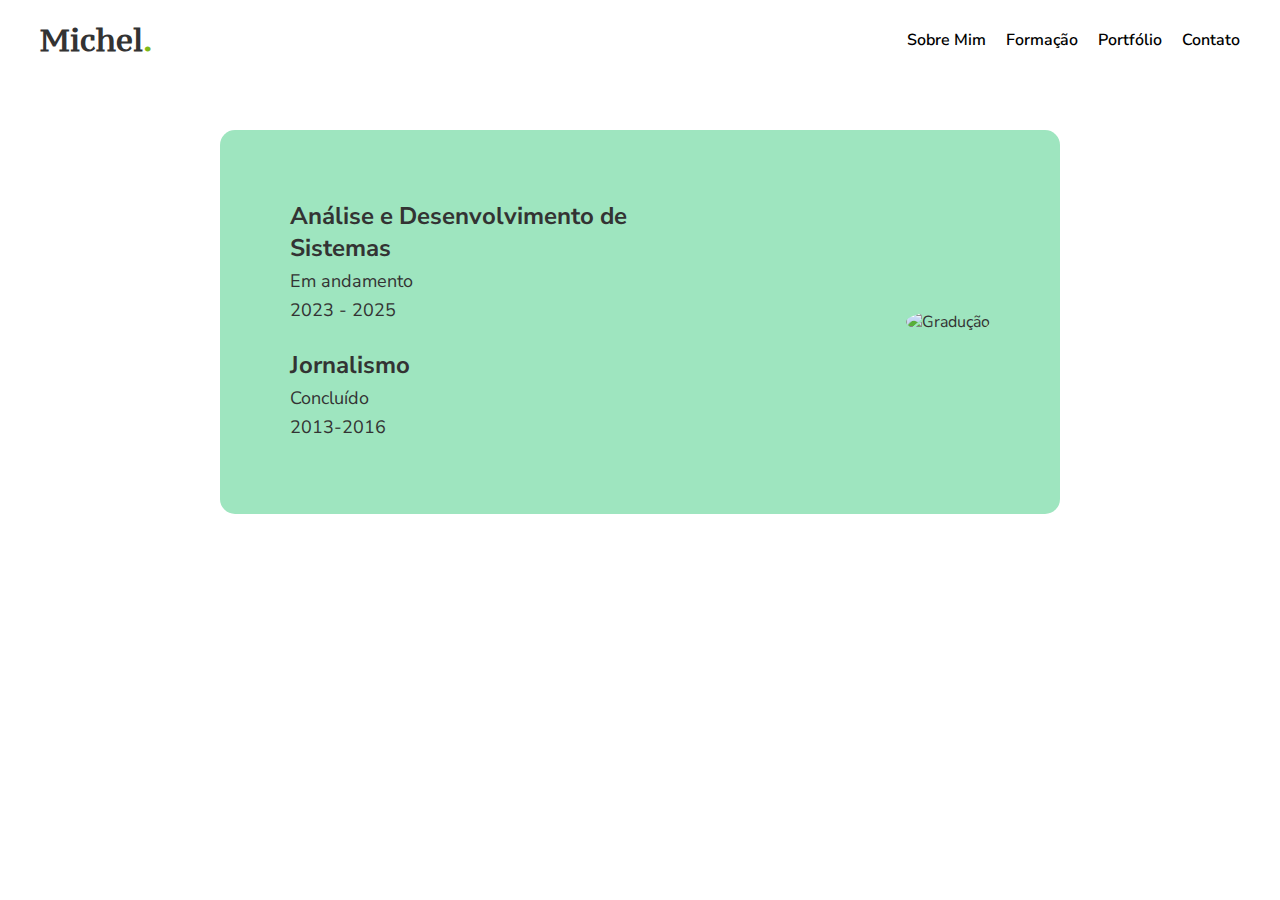
==== formacao.html @ 6cbd4af7 "Add files via upload" ====
<!DOCTYPE html>
<html lang="pt-BR">
<head>
    <meta charset="UTF-8">
    <meta name="viewport" content="width=device-width, initial-scale=1.0">
    <title>Formação - Michel</title>
    <meta name="description" content="Página de formação do Michel">
    <meta name="keywords" content="formação, ADs, jornalismo, Michel">
    <link rel="canonical" href="https://seu-site.com/formacao.html">
    <link href="https://fonts.googleapis.com/css2?family=Nunito+Sans:ital,opsz,wght@0,6..12,200..1000;1,6..12,200..1000&display=swap" rel="stylesheet">
    <link href="https://fonts.googleapis.com/css2?family=Nunito+Sans:ital,opsz,wght@0,6..12,200..1000&family=PT+Serif+Caption:ital@0;1&display=swap" rel="stylesheet">
    <link rel="stylesheet" href="styles.css">
</head>
<body>
    <header>
        <div class="logo">
            Michel<span class="ponto">.</span>
        </div>
        <nav>
            <ul>
                <li><a href="index.html">Sobre Mim</a></li>
                <li><a href="formacao.html">Formação</a></li>
                <li><a href="portfolio.html">Portfólio</a></li>
                <li><a href="contato.html">Contato</a></li>
            </ul>
        </nav>
    </header>

    <section class="sobre formacao">
        <div class="sobre2">
            <div class="texto">
                <h2>Análise e Desenvolvimento de Sistemas</h2>
                <p>Em andamento</p>
                <p>2023 - 2025</p>
                <br>
                <h2>Jornalismo</h2>
                <p>Concluído</p>
                <p>2013-2016</p>
            </div>
            <div class="imagem">
                <img src="C:\Users\Miche\OneDrive\Documentos\ADS\site\imagens\2.png" alt="Gradução">
            </div>
        </div>
    </section>
</body>
</html>
---- styles.css ----
/* Estilos Gerais */
body {
    margin: 0;
    font-family: 'Nunito Sans', sans-serif;
    color: #333;
}

/* Header */
header {
    display: flex;
    justify-content: space-between;
    align-items: center;
    padding: 20px 40px;
    background-color: white;
}

.logo {
    font-family: 'PT Serif Caption', serif;
    font-size: 30px;
    font-weight: bold;
}

.logo .ponto {
    color: #80b918;
}

nav ul {
    list-style: none;
    margin: 0;
    padding: 0;
    display: flex;
    gap: 20px;
}

nav ul li a {
    text-decoration: none;
    color: black;
    font-weight: 600;
    transition: color 0.3s ease;
}

nav ul li a:hover {
    color: #80b918;
}

/* Seção de Introdução */
.intro {
    background-color: black;
    color: white;
    height: calc(100vh - 80px);
    display: flex;
    justify-content: center;
    align-items: center;
    text-align: center;
    flex-direction: column;
    padding: 0 20px;
}

.intro h1 {
    font-size: 46px;
    margin-bottom: 20px;
}

.intro p {
    font-size: 20px;
    line-height: 1.0;
}

/* Seções Específicas */

.sobre {
    padding: 50px;
    display: flex;
    justify-content: center;
    align-items: center;
}

.sobre2 {
    background-color: #9ee5bf;
    border-radius: 15px;
    padding: 70px;
    display: flex;
    justify-content: space-between;
    align-items: center;
    max-width: 700px;
    width: 100%;
}

.texto {
    max-width: 60%;
}

.texto h2 {
    margin: 0;
    font-size: 24px;
    font-weight: 700;
}

.texto p {
    margin: 5px 0;
    font-size: 18px;
}

.imagem img {
    max-width: 200px;
    border-radius: 50%;
}

/* Estilos para a página de Contato */
.formulario-contato {
    padding: 50px;
    max-width: 800px;
    margin: 0 auto;
    background-color: #9ee5bf;
    border-radius: 15px;
    box-shadow: 0 4px 8px rgba(0, 0, 0, 0.1);
}

/* Estilos do formulário de contato */
.formulario-contato form {
    display: flex;
    flex-direction: column;
}

.formulario-contato label {
    font-size: 18px;
    font-weight: 600;
    margin-top: 20px;
}

.formulario-contato input,
.formulario-contato textarea {
    width: 100%;
    padding: 10px;
    margin-top: 5px;
    margin-bottom: 20px;
    border: 1px solid #ccc;
    border-radius: 4px;
    background-color: #fff;
    font-size: 16px;
    font-family: 'Nunito Sans', sans-serif;
}

/* Estilos dos campos de nome */
.formulario-contato .campos-nome {
    display: flex;
    gap: 20px;
}

.formulario-contato .campos-nome input {
    width: 50%;
}

/* Estilos do botão de envio */
.formulario-contato button {
    align-self: flex-end;
    padding: 15px 30px;
    background-color: white;
    color: black;
    font-weight: 600;
    border: 2px solid black;
    border-radius: 4px;
    cursor: pointer;
    transition: background-color 0.3s ease, color 0.3s ease;
}

.formulario-contato button:hover {
    background-color: #ffcd4d;
    color: black;
}
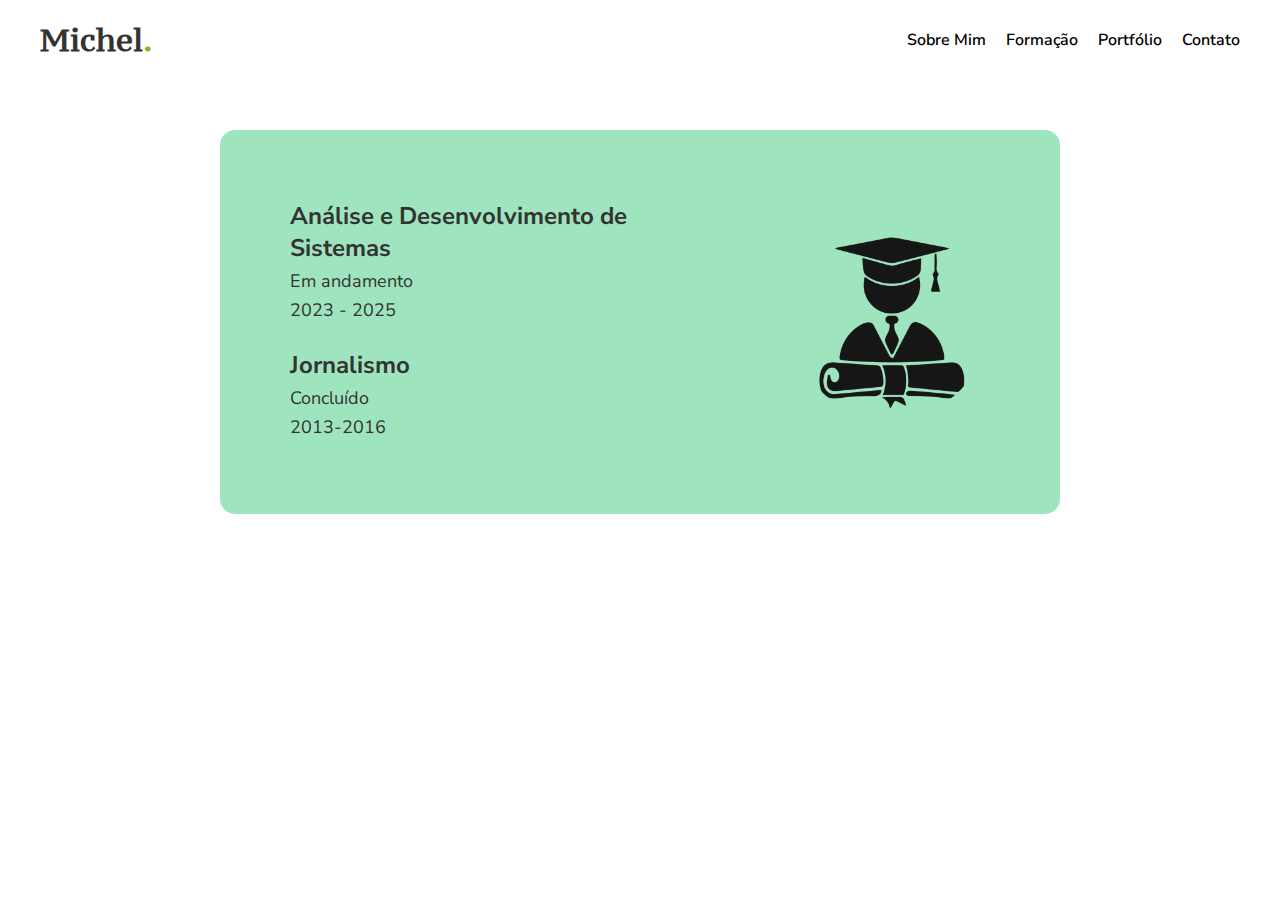
==== commit 97f917a0: "formacao.html" ====
--- a/formacao.html
+++ b/formacao.html
@@ -38,9 +38,9 @@
                 <p>2013-2016</p>
             </div>
             <div class="imagem">
-                <img src="C:\Users\Miche\OneDrive\Documentos\ADS\site\imagens\2.png" alt="Gradução">
+                <img src="imagens/2.png" alt="Gradução">
             </div>
         </div>
     </section>
 </body>
-</html>+</html>
